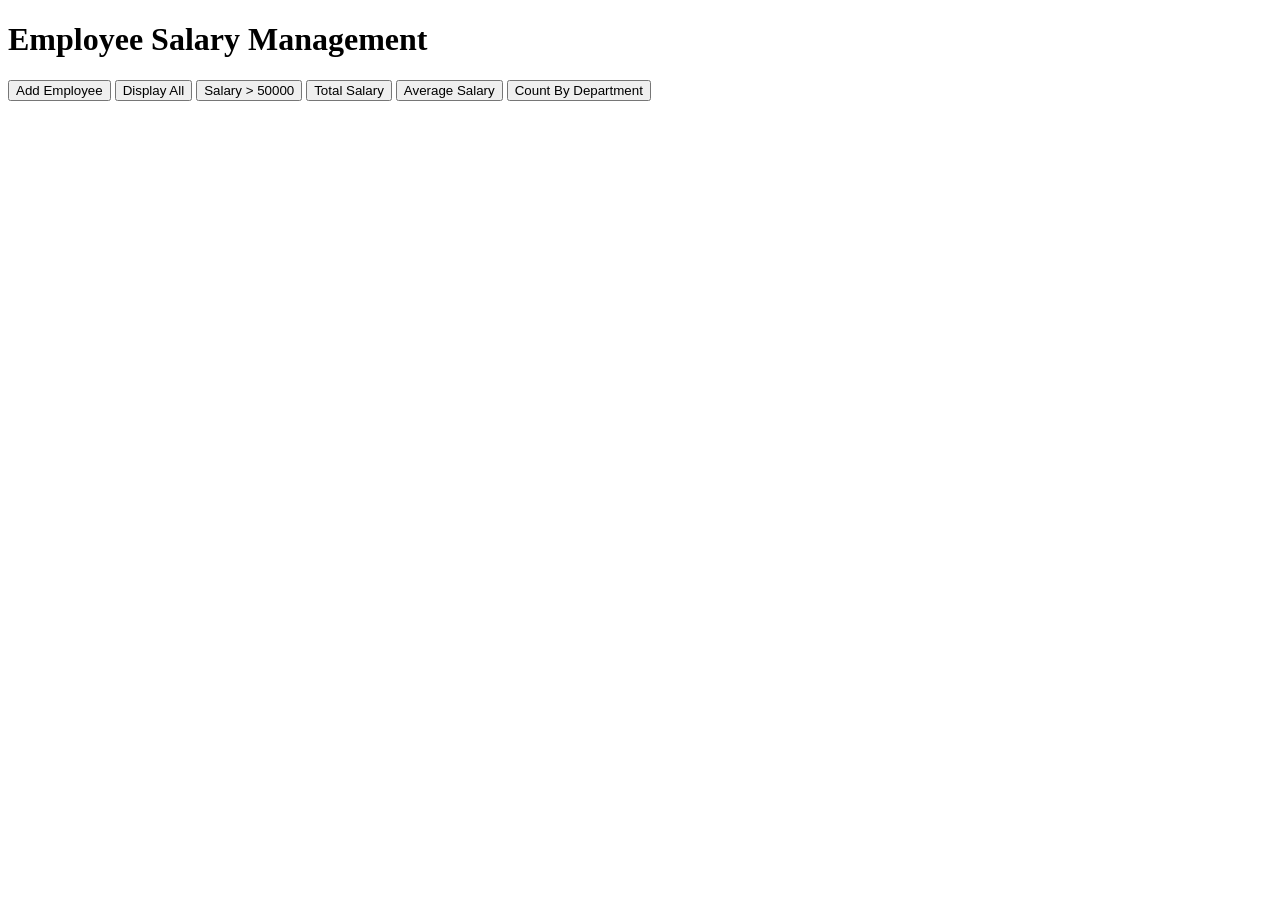
==== Experiment 5/index.html @ af62119b "Experiment added" ====
<!DOCTYPE html>
<html>
<head>
    <title>Employee Salary Management</title>
    <link rel="stylesheet" href="style.css">
</head>

<body>

<div class="container">
    <h1>Employee Salary Management</h1>
<label for="text"></label>
    <button onclick="addEmployee()">Add Employee</button>
    <button onclick="displayEmployees()">Display All</button>
    <button onclick="salaryAbove()">Salary > 50000</button>
    <button onclick="totalSalary()">Total Salary</button>
    <button onclick="averageSalary()">Average Salary</button>
    <button onclick="countDepartment()">Count By Department</button>

    <div id="output"></div>
</div>

<script src="main.js"></script>

</body>
</html>
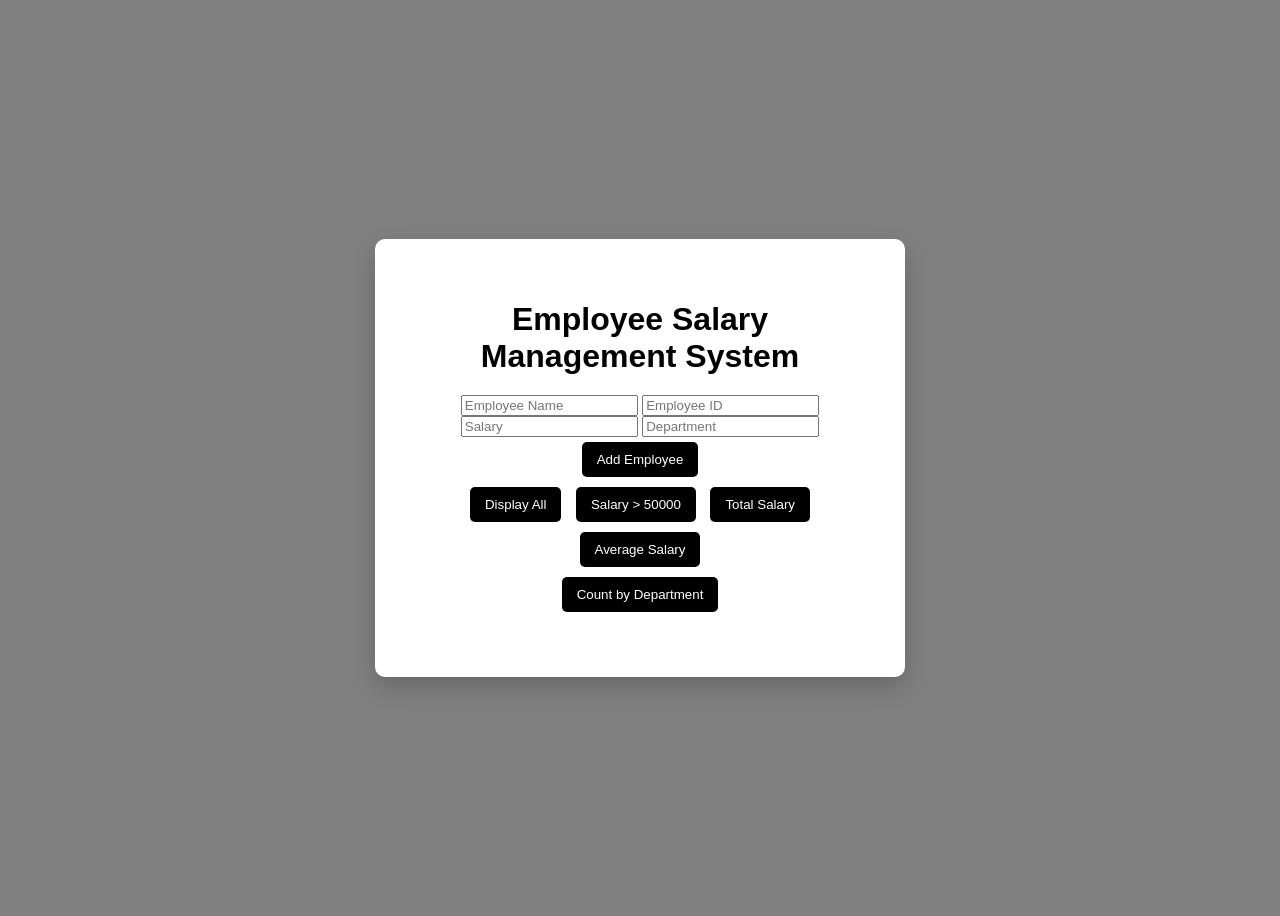
==== commit f88c977d: "index updated" ====
--- a/Experiment 5/index.html
+++ b/Experiment 5/index.html
@@ -8,14 +8,23 @@
 <body>
 
 <div class="container">
-    <h1>Employee Salary Management</h1>
-<label for="text"></label>
-    <button onclick="addEmployee()">Add Employee</button>
-    <button onclick="displayEmployees()">Display All</button>
-    <button onclick="salaryAbove()">Salary > 50000</button>
-    <button onclick="totalSalary()">Total Salary</button>
-    <button onclick="averageSalary()">Average Salary</button>
-    <button onclick="countDepartment()">Count By Department</button>
+    <h1>Employee Salary Management System</h1>
+
+    <input type="text" id="empName" placeholder="Employee Name">
+    <input type="text" id="empId" placeholder="Employee ID">
+    <input type="number" id="empSalary" placeholder="Salary">
+    <input type="text" id="empDept" placeholder="Department">
+
+    <button class="add-btn" onclick="addEmployee()">Add Employee</button>
+
+    <div class="action-btns">
+        <button onclick="displayEmployees()">Display All</button>
+        <button onclick="salaryAbove()">Salary > 50000</button>
+        <button onclick="totalSalary()">Total Salary</button>
+        <button onclick="averageSalary()">Average Salary</button>
+    </div>
+
+    <button onclick="countDepartment()">Count by Department</button>
 
     <div id="output"></div>
 </div>
--- a/Experiment 5/style.css
+++ b/Experiment 5/style.css
@@ -0,0 +1,41 @@
+body{
+    font-family: Arial, Helvetica, sans-serif;
+    background: grey;
+    height:100vh;
+    display:flex;
+    justify-content:center;
+    align-items:center;
+}
+
+.container{
+    background:white;
+    padding:40px;
+    border-radius:10px;
+    width:450px;
+    text-align:center;
+    box-shadow:0px 10px 25px rgba(0,0,0,0.2);
+}
+
+h1{
+    margin-bottom:20px;
+}
+
+button{
+    margin:5px;
+    padding:10px 15px;
+    border:none;
+    border-radius:5px;
+    background:black;
+    color:white;
+    cursor:pointer;
+}
+
+button:hover{
+    background:#4b5bdc;
+}
+
+#output{
+    margin-top:20px;
+    text-align:left;
+    font-weight:bold;
+}
